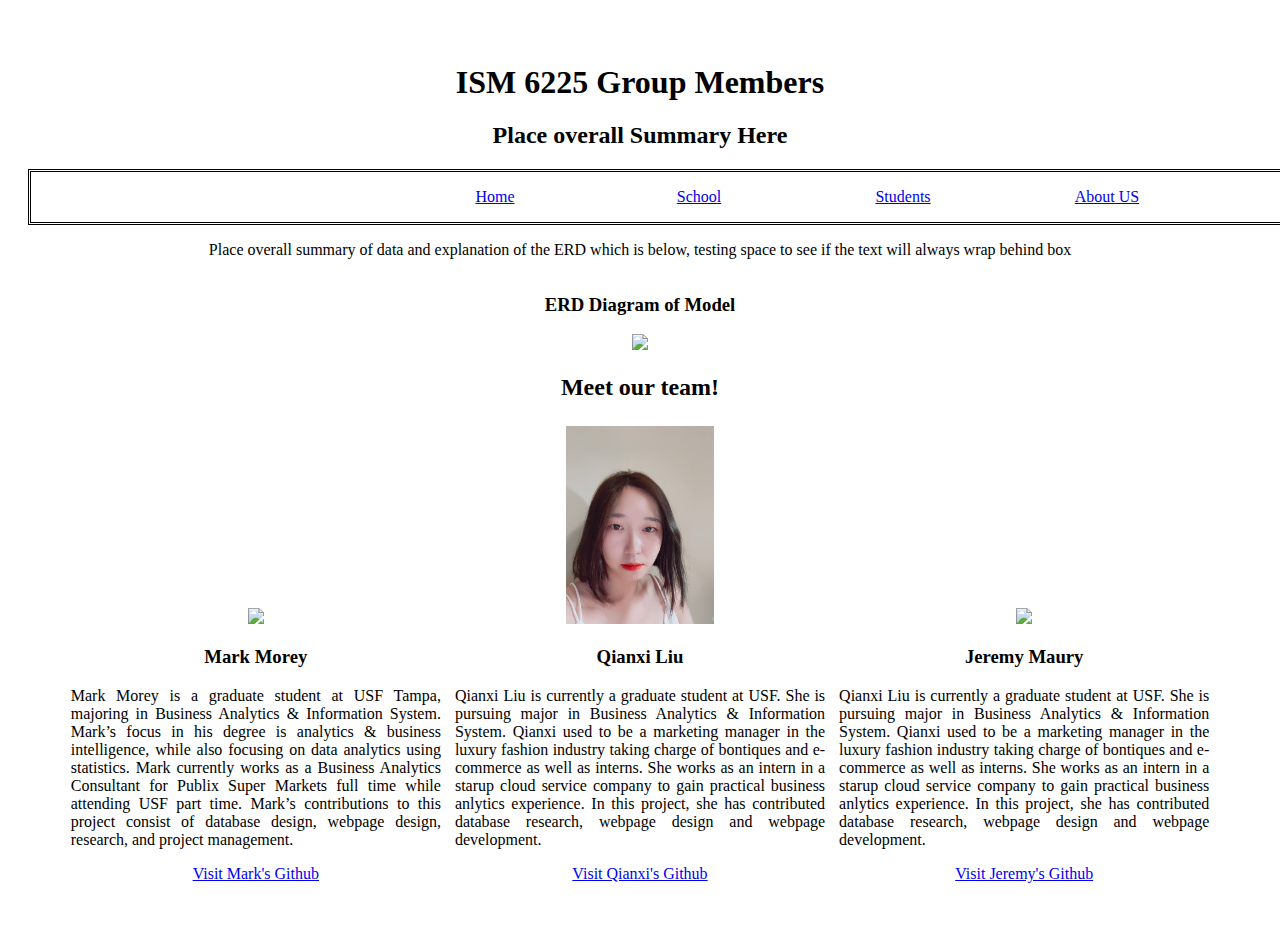
==== AboutUs.html @ 80feef17 "3.20" ====
<!DOCTYPE html>
<html>
<head>
    <title> Meet The Team... </title>
    <link rel = "stylesheet" href ="main.css">
    <script scr = "js/main.js"></script>
</head>
<body id = "aboutUS">
<h1> ISM 6225 Group Members</h1>
<div> 
    <div> 
        <h2>Place overall Summary Here</h2>
    </div>
    
    <div id = "crosstab"> <!--Needed for navigation on every page-->
        <ul>
            <li id = "crossList">
                <a href = index.html>Home</a>
            </li>
            <li id = "crossList">
                <a href = School.html>School</a>
            </li>
            <li id = "crossList">
                <a href = Students.html>Students</a>
            </li>
            <li id = "crossList">
                <a href = AboutUs.html>About US</a>
            </li>
        </ul>
    </div> <!--End of Navigation tool bar-->

    <div id = "summary">
        <p>Place overall summary of data and explanation of the ERD which is below, testing space to see if the text will always wrap behind box</p>
    </div>

<div id = "memberContent"> <!--Start of content container-->

    <div>

        <div id = "modelDesign"> <!--Inserting the Model Image-->
            <h3> ERD Diagram of Model</h3>
            <img src="img/ERD_Design2.PNG">
        </div>
        <h2>Meet our team!</h2>
        <div> <!--Start of member container-->
            <div class = "member">
                <img src= "MarkPhoto.jpg" style = "width:40%"> <!--Insert Member Image here-->
                <h3 align="center"> Mark Morey </h3>
                <p align="justify">
                   Mark Morey is a graduate student at USF Tampa, majoring in Business Analytics & Information System. 
                   Mark’s focus in his degree is analytics & business intelligence, while also focusing on data analytics using statistics. 
                   Mark currently works as a Business Analytics Consultant for Publix Super Markets full time while attending USF part time. Mark’s contributions to this project consist of database design, webpage design, research, and project management.
                </p>
                  <p> <a href="https://github.com/MarkMorey1127?tab=repositories">Visit Mark's Github </a></p>
            </div>
            <div class = "member">
                <img src= "QianxiPhoto.jpg" style = "width:40%"> <!--Insert Member Image here-->
                <h3 align="center"> Qianxi Liu </h3>
                <p align="justify">
                   Qianxi Liu is currently a graduate student at USF. She is pursuing major in Business Analytics & Information System. 
                   Qianxi used to be a marketing manager in the luxury fashion industry taking charge of bontiques and e-commerce as well as interns.
                   She works as an intern in a starup cloud service company to gain practical business anlytics experience. 
                   In this project, she has contributed database research, webpage design and webpage development.
                </p>
                <p> <a href="https://github.com/qianxiliu?tab=repositories">Visit Qianxi's Github </a></p>
            </div>
             <div class = "member">
                <img src= ".jpg" style = "width:40%"> <!--Insert Member Image here-->
                <h3 align="center"> Jeremy Maury </h3>
                <p align="justify">
                   Qianxi Liu is currently a graduate student at USF. She is pursuing major in Business Analytics & Information System. 
                   Qianxi used to be a marketing manager in the luxury fashion industry taking charge of bontiques and e-commerce as well as interns.
                   She works as an intern in a starup cloud service company to gain practical business anlytics experience. 
                   In this project, she has contributed database research, webpage design and webpage development.
                </p>
                <p> <a href="https://github.com/qianxiliu?tab=repositories">Visit Jeremy's Github </a></p>
            </div>
        </div>

    </div>
</div> <!--End of content container-->

</div>

</body>

</html>
---- main.css ----
/**
Sample css code
*/
/* Set height to 100% for body and html to enable the background image to cover the whole page: */
body,
html {
  height: 100%;
  display: block;
  align-content: center;
}

#aboutUS{
  background-color: white;
}



/*background color */
body{
  background-color: lightgray;
  }

/*paragraph text*/
h1{
  color: black;
}
h2{
  color:black;
}

#mainPage{
/*background-image: url("../img/bookStack"); /*find better image*/ 
background-repeat: no-repeat;
height: 100px;
width: max-content;
align-content: center;


}

.center{
  text-align: center;
  border-style: double;
}

#crosstab{
  color: black;
  list-style: none;
  float: left;
  margin:0 5px;
  border: black;
  border: double;
  background-image: url("../img/usf-logo-png-2.png");
  width: 1500px;
  
}

#ul{
  list-style-type: none;
  position: fixed;
  margin-left: auto;
  /*width: 500px;*/

}

#crossList{
  list-style: none;
  display: inline-block;
  padding: 0;
  width: 200px;
  text-align: center;
}

#schoolImage{
  max-width: 2000px;
}

#member{
  display: inline-block;
  text-align: left;
}

#summary{
  text-align: left;
  display: inline-block;
  margin-left: 2.5;
}

#content{
    text-align:center;
    padding:15px;
}

/*Table css*/
table {
  font-family: arial, sans-serif;
  border-collapse: collapse;
  width: 100%;
}

td, th {
  border: 1px solid;
  border-color: black;
  text-align: left;
  padding: 8px;
}



tr:nth-child(even) {
  background-color: #dddddd;
}



.table-title {
  padding: 20px 10px 10px 10px;
  text-align: center;
}


#aboutUS{
    text-align:center;
    padding: 15px;
}

.member{
    display:inline-block;
    width:30%;
    padding: 5px;
    text-align: center;
}
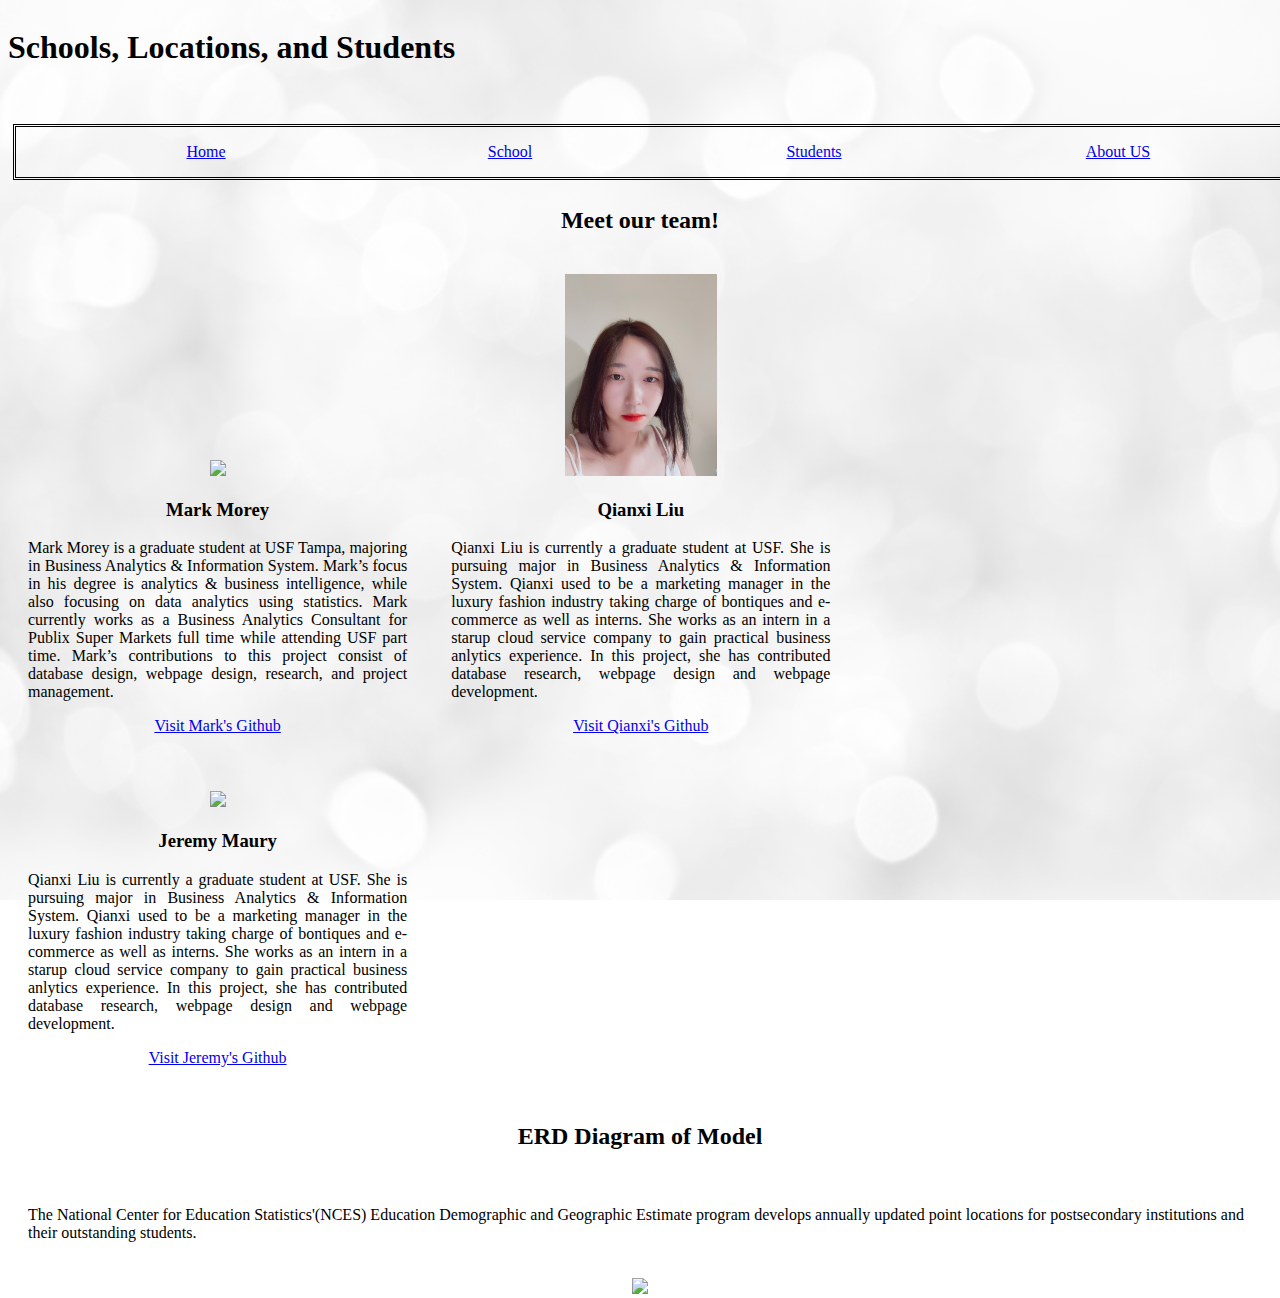
==== commit 16e49471: "321" ====
--- a/AboutUs.html
+++ b/AboutUs.html
@@ -4,14 +4,24 @@
     <title> Meet The Team... </title>
     <link rel = "stylesheet" href ="main.css">
     <script scr = "js/main.js"></script>
+     <style>
+            body{
+                background-image:url('light.png');
+                background-repeat:no-repeat;
+                background-size:100% 100%;
+                background-attachment:fixed;
+            }
+        </style>
 </head>
 <body id = "aboutUS">
-<h1> ISM 6225 Group Members</h1>
+<h1> Schools, Locations, and Students</h1>
+  
+     
 <div> 
-    <div> 
-        <h2>Place overall Summary Here</h2>
-    </div>
+     <br>
+    <br>
     
+        
     <div id = "crosstab"> <!--Needed for navigation on every page-->
         <ul>
             <li id = "crossList">
@@ -29,19 +39,14 @@
         </ul>
     </div> <!--End of Navigation tool bar-->
 
-    <div id = "summary">
-        <p>Place overall summary of data and explanation of the ERD which is below, testing space to see if the text will always wrap behind box</p>
-    </div>
+    <br>
+   <br>
+    <div id ="team" style="text-align:center">
+        <h2><br>Meet our team! </h2>
+        </div>
+    
+    
 
-<div id = "memberContent"> <!--Start of content container-->
-
-    <div>
-
-        <div id = "modelDesign"> <!--Inserting the Model Image-->
-            <h3> ERD Diagram of Model</h3>
-            <img src="img/ERD_Design2.PNG">
-        </div>
-        <h2>Meet our team!</h2>
         <div> <!--Start of member container-->
             <div class = "member">
                 <img src= "MarkPhoto.jpg" style = "width:40%"> <!--Insert Member Image here-->
@@ -77,6 +82,28 @@
             </div>
         </div>
 
+   
+
+<div id = "memberContent"> <!--Start of content container-->
+
+    <div>
+
+        <div id = "modelDesign" style="text-align:center";> <!--Inserting the Model Image-->
+            <h2> ERD Diagram of Model</h2>
+         
+
+        </div>
+
+          <div id = "summary">
+        <p>The National Center for Education Statistics'(NCES) Education Demographic and Geographic Estimate program develops annually updated point locations for postsecondary institutions and their outstanding students.</p>
+    </div>
+
+        <div style="text-align:center;">
+            
+            <img src="ERD_Design2.PNG">
+
+        </div>
+
     </div>
 </div> <!--End of content container-->
 
--- a/main.css
+++ b/main.css
@@ -8,6 +8,7 @@
   display: block;
   align-content: center;
 }
+
 
 #aboutUS{
   background-color: white;
@@ -51,7 +52,7 @@
   border: black;
   border: double;
   background-image: url("../img/usf-logo-png-2.png");
-  width: 1500px;
+  width: 1325px;
   
 }
 
@@ -67,7 +68,7 @@
   list-style: none;
   display: inline-block;
   padding: 0;
-  width: 200px;
+  width: 300px;
   text-align: center;
 }
 
@@ -77,19 +78,22 @@
 
 #member{
   display: inline-block;
-  text-align: left;
+  text-align: center;
+      
 }
 
 #summary{
   text-align: left;
   display: inline-block;
   margin-left: 2.5;
+  padding:20px;
 }
 
 #content{
     text-align:center;
     padding:15px;
 }
+
 
 /*Table css*/
 table {
@@ -119,15 +123,12 @@
 }
 
 
-#aboutUS{
-    text-align:center;
-    padding: 15px;
-}
 
 .member{
     display:inline-block;
     width:30%;
-    padding: 5px;
+    padding: 20px;
     text-align: center;
 }
 
+
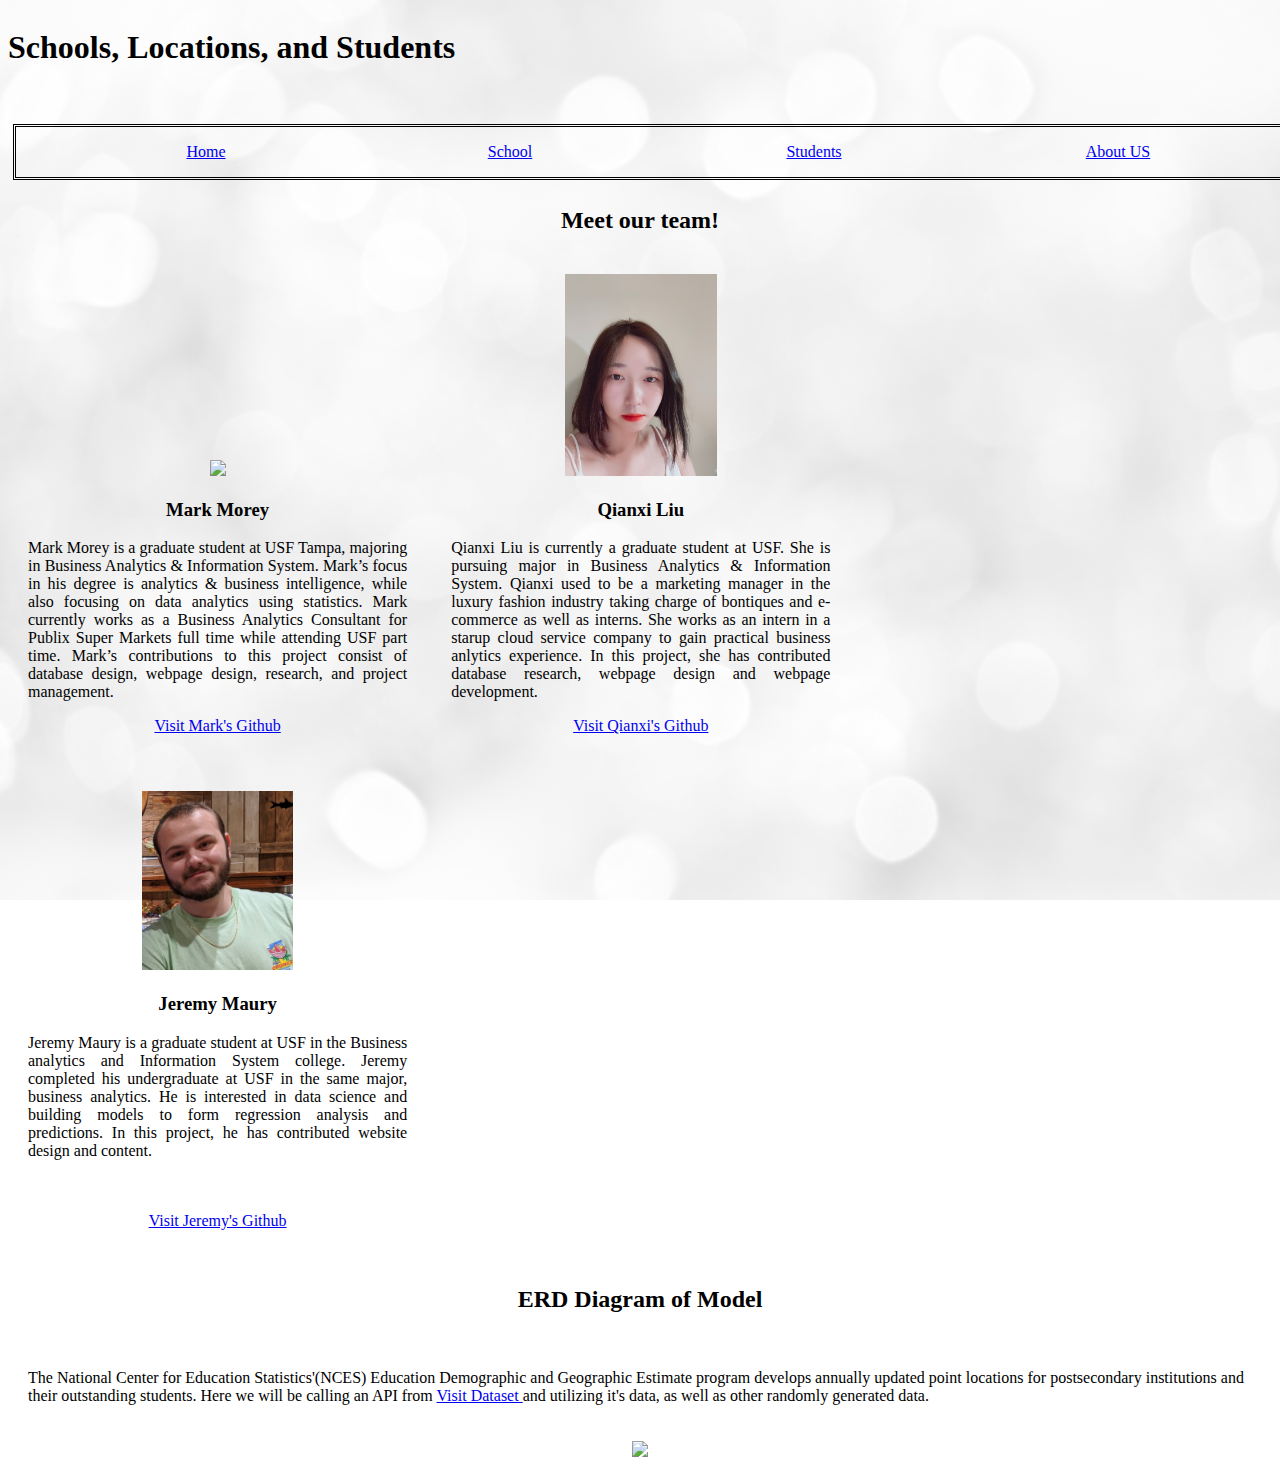
==== commit 2bd99d1d: "Fin" ====
--- a/AboutUs.html
+++ b/AboutUs.html
@@ -56,7 +56,7 @@
                    Mark’s focus in his degree is analytics & business intelligence, while also focusing on data analytics using statistics. 
                    Mark currently works as a Business Analytics Consultant for Publix Super Markets full time while attending USF part time. Mark’s contributions to this project consist of database design, webpage design, research, and project management.
                 </p>
-                  <p> <a href="https://github.com/MarkMorey1127?tab=repositories">Visit Mark's Github </a></p>
+                  <p> <a href="https://github.com/MarkMorey1127?tab=repositories" target="_blank">Visit Mark's Github </a></p>
             </div>
             <div class = "member">
                 <img src= "QianxiPhoto.jpg" style = "width:40%"> <!--Insert Member Image here-->
@@ -67,18 +67,21 @@
                    She works as an intern in a starup cloud service company to gain practical business anlytics experience. 
                    In this project, she has contributed database research, webpage design and webpage development.
                 </p>
-                <p> <a href="https://github.com/qianxiliu?tab=repositories">Visit Qianxi's Github </a></p>
+                <p> <a href="https://github.com/qianxiliu?tab=repositories" target="_blank">Visit Qianxi's Github </a></p>
             </div>
              <div class = "member">
-                <img src= ".jpg" style = "width:40%"> <!--Insert Member Image here-->
+                <img src= "Jeremy.jpg" style = "width:40%"> <!--Insert Member Image here-->
                 <h3 align="center"> Jeremy Maury </h3>
                 <p align="justify">
-                   Qianxi Liu is currently a graduate student at USF. She is pursuing major in Business Analytics & Information System. 
-                   Qianxi used to be a marketing manager in the luxury fashion industry taking charge of bontiques and e-commerce as well as interns.
-                   She works as an intern in a starup cloud service company to gain practical business anlytics experience. 
-                   In this project, she has contributed database research, webpage design and webpage development.
+                    Jeremy Maury is a graduate student at USF in the Business analytics and Information System college. 
+                    Jeremy completed his undergraduate at USF in the same major, business analytics.
+                    He is interested in data science and building models to form regression analysis and predictions.
+                    In this project, he has contributed website design and content. 
+                    <br>
+                    <br>
+                    <br>
                 </p>
-                <p> <a href="https://github.com/qianxiliu?tab=repositories">Visit Jeremy's Github </a></p>
+                <p> <a href="https://github.com/jeremym7?tab=repositories" target="_blank">Visit Jeremy's Github </a></p>
             </div>
         </div>
 
@@ -95,7 +98,9 @@
         </div>
 
           <div id = "summary">
-        <p>The National Center for Education Statistics'(NCES) Education Demographic and Geographic Estimate program develops annually updated point locations for postsecondary institutions and their outstanding students.</p>
+        <p>The National Center for Education Statistics'(NCES) Education Demographic and Geographic Estimate program develops annually updated point locations for postsecondary institutions and their outstanding students.
+            Here we will be calling an API from <a href="https://catalog.data.gov/dataset/postsecondary-school-locations-current" target="_blank" > Visit Dataset </a>and utilizing it's data, as well as other randomly generated data.
+        </p>
     </div>
 
         <div style="text-align:center;">
